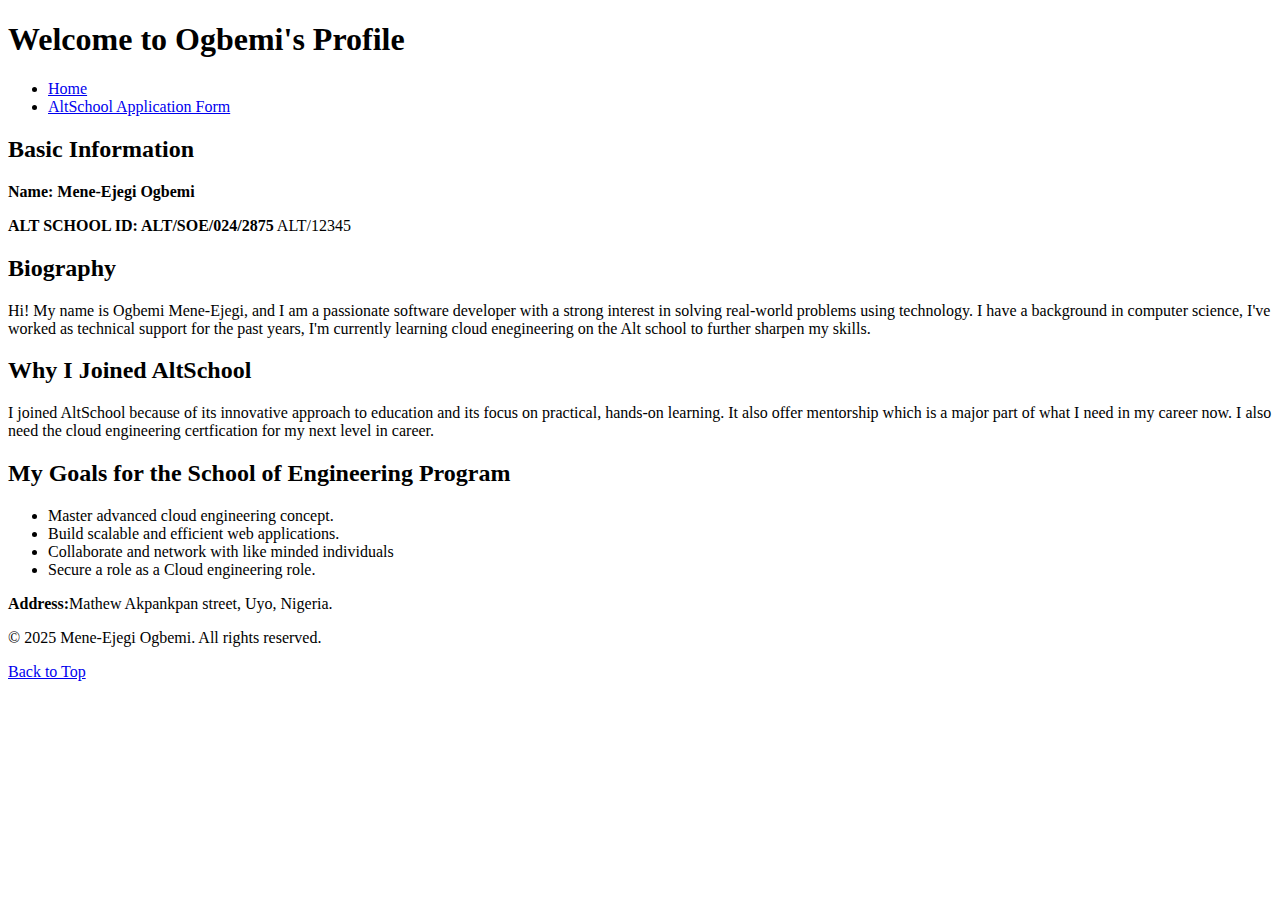
==== html-index.html @ 38ab1c9a "Initial commit containing the first six assignment, still in development but just a sample of the wh" ====
<!DOCTYPE html>
<html lang="en">
<head>
    <meta charset="UTF-8">
    <meta name="viewport" content="width=device-width, initial-scale=1.0">
    <title>Document</title>
</head>
<body>
        <header>
            <h1>Welcome to Ogbemi's Profile</h1>
            <nav>
                <ul>
                    <li><a href="html-index.html">Home</a></li>
                    <li><a href="html-form.html">AltSchool Application Form</a></li>
                </ul>
            </nav>
        </header>
    
        <main>
            <section id="basic-info">
                <h2>Basic Information</h2>
                <p><strong>Name: Mene-Ejegi Ogbemi</strong></p>
                <p><strong>ALT SCHOOL ID: ALT/SOE/024/2875</strong> ALT/12345</p>
            </section>
    
            <section id="biography">
                <h2>Biography</h2>
                <p>
                    Hi! My name is Ogbemi Mene-Ejegi, and I am a passionate software developer with a strong interest in solving real-world problems using technology. I have a background in computer science, I've worked as technical support for the past years, I'm currently learning cloud enegineering on the Alt school to further sharpen my skills.
                </p>
            </section>
    
            <section id="reason-for-joining">
                <h2>Why I Joined AltSchool</h2>
                <p>
                    I joined AltSchool because of its innovative approach to education and its focus on practical, hands-on learning. It also offer mentorship which is a major part of what I need in my career now. I also need the cloud engineering certfication for my next level in career.
                </p>
            </section>
    
            <section id="goals">
                <h2>My Goals for the School of Engineering Program</h2>
                <ul>
                    <li>Master advanced cloud engineering concept.</li>
                    <li>Build scalable and efficient web applications.</li>
                    <li>Collaborate and network with like minded individuals</li>
                    <li>Secure a role as a Cloud engineering role.</li>
                </ul>
            </section>
        </main>
    
        <footer>
            <p><strong>Address:</strong>Mathew Akpankpan street, Uyo, Nigeria.</p>
            <p>&copy; 2025 Mene-Ejegi Ogbemi. All rights reserved.</p>
            <p><a href="#top">Back to Top</a></p>
        </footer>
    </body>
</html>
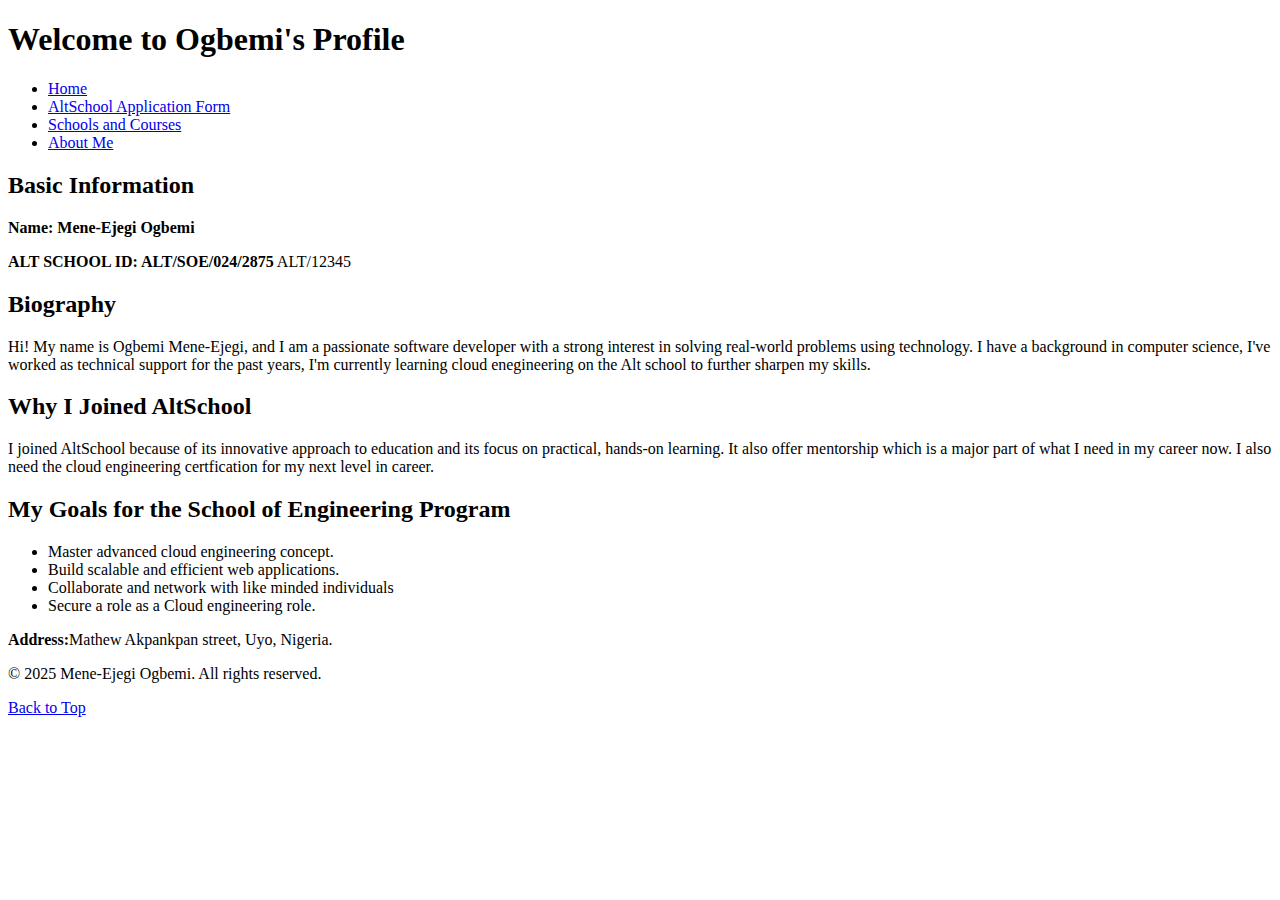
==== commit 0d448d42: "Changes made to the html links and files rename" ====
--- a/html-index.html
+++ b/html-index.html
@@ -12,6 +12,8 @@
                 <ul>
                     <li><a href="html-index.html">Home</a></li>
                     <li><a href="html-form.html">AltSchool Application Form</a></li>
+                    <li><a href="html-table.html">Schools and Courses</a></li>
+                    <li><a href="html-media.html">About Me</a></li>
                 </ul>
             </nav>
         </header>
